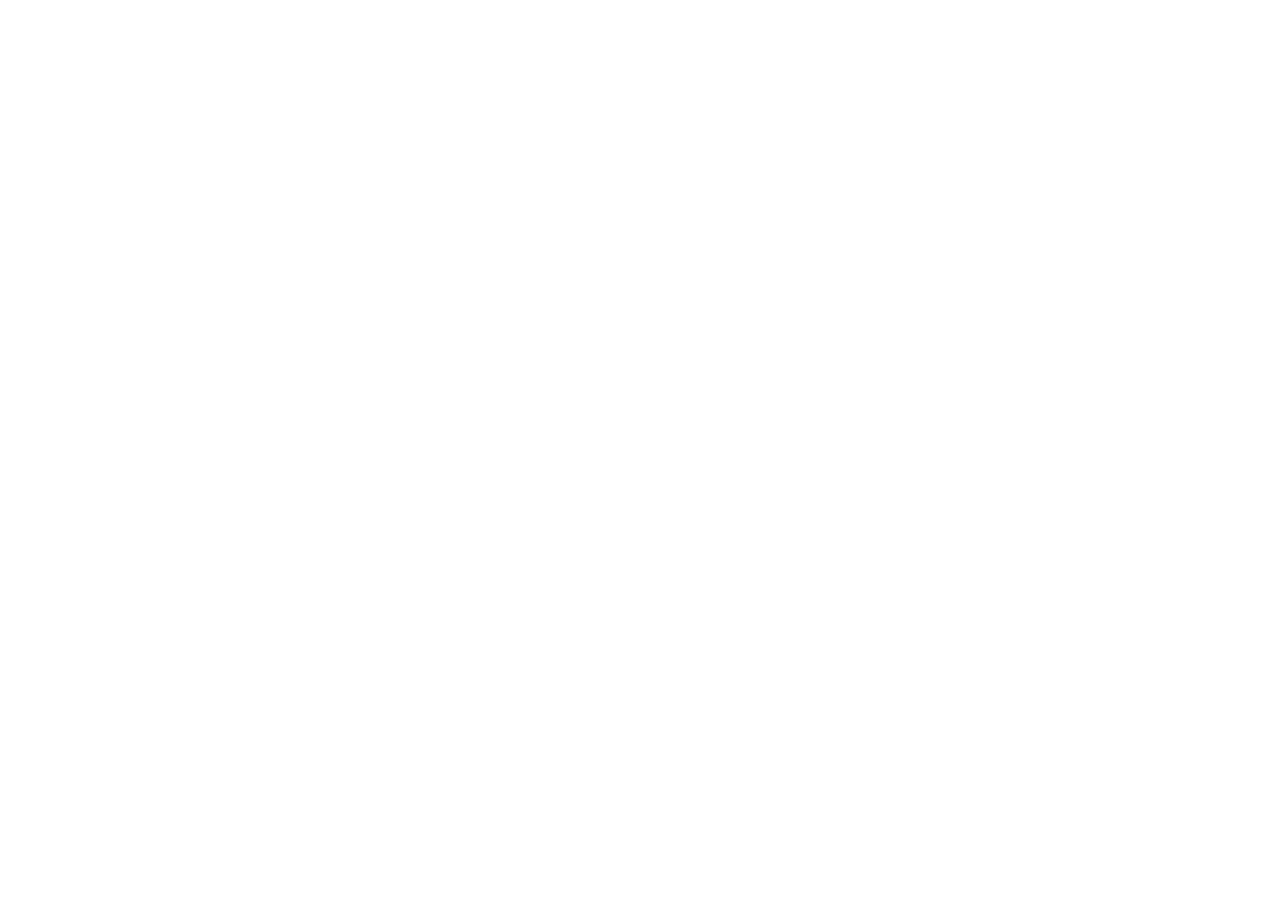
==== index.html @ 97394b37 "cards" ====
<!DOCTYPE html>
<html lang="en">
  <head>
    <meta charset="UTF-8" />
    <meta name="viewport" content="width=device-width, initial-scale=1.0" />
    <title>Puebla</title>
    <link rel="stylesheet" href="./src/css/main.css" />
    <link
      rel="stylesheet"
      href="https://stackpath.bootstrapcdn.com/bootstrap/4.5.1/css/bootstrap.min.css"
      integrity="sha384-VCmXjywReHh4PwowAiWNagnWcLhlEJLA5buUprzK8rxFgeH0kww/aWY76TfkUoSX"
      crossorigin="anonymous"
    />
    <script
      src="https://code.jquery.com/jquery-3.5.1.slim.min.js"
      integrity="sha384-DfXdz2htPH0lsSSs5nCTpuj/zy4C+OGpamoFVy38MVBnE+IbbVYUew+OrCXaRkfj"
      crossorigin="anonymous"
    ></script>
    <script src="https://code.jquery.com/jquery-3.1.1.min.js"></script>
    <link
      rel="stylesheet"
      href="https://unpkg.com/leaflet@1.6.0/dist/leaflet.css"
      integrity="sha512-xwE/Az9zrjBIphAcBb3F6JVqxf46+CDLwfLMHloNu6KEQCAWi6HcDUbeOfBIptF7tcCzusKFjFw2yuvEpDL9wQ=="
      crossorigin=""
    />
    <script
      src="https://unpkg.com/leaflet@1.6.0/dist/leaflet.js"
      integrity="sha512-gZwIG9x3wUXg2hdXF6+rVkLF/0Vi9U8D2Ntg4Ga5I5BZpVkVxlJWbSQtXPSiUTtC0TjtGOmxa1AJPuV0CPthew=="
      crossorigin=""
    ></script>
  </head>
  <body>
    <div id="mapid"></div>
    <div class="container" id="container"></div>
    <script src="./js/app.js"></script>
  </body>
</html>
---- src/css/main.css ----
#mapid {
  position: absolute;
  left: 0;
  right: 0;
  top: 0;
  bottom: 0;
  z-index: 1;
}

.title {
  color: red;
  z-index: 2;
}

.card-title {
  text-align: center !important;
}

.card-text {
  text-align: center;
}

.container {
  position: relative;
  margin-left: auto;
  margin-right: auto;
  top: 78vh;
  z-index: 2 !important;
  background-color: transparent !important;
  max-width: 100vh;
  width: 100% !important;
  display: flex;
  flex-direction: row;
  justify-content: space-around;
  overflow-x: auto;
}

.card {
  position: relative;
  display: flex;
  -ms-flex-direction: column;
  flex-direction: column;
  background-color: #fff;
  border: 1px solid rgba(0, 0, 0, 0.125);
  border-radius: 2rem !important;
  -webkit-box-shadow: 10px 10px 72px -11px rgba(0, 0, 0, 0.29);
  -moz-box-shadow: 10px 10px 72px -11px rgba(0, 0, 0, 0.29);
  box-shadow: 10px 10px 72px -11px rgba(0, 0, 0, 0.29) !important;
}

.card-body {
  width: 200px !important;
}

p {
  display: block;
  margin-block-start: 1em;
  margin-block-end: 1em;
  margin-inline-start: 0px;
  margin-inline-end: 0px;
}

/* width */
::-webkit-scrollbar {
  height: 10px;
}

/* Track */
::-webkit-scrollbar-track {
  background: #f1f1f1;
}

/* Handle */
::-webkit-scrollbar-thumb {
  background: #888;
  border-radius: 10px;
}

/* Handle on hover */
::-webkit-scrollbar-thumb:hover {
  background: #555;
}

@media only screen and (max-width: 600px) {
  .container {
    position: relative;
    margin-left: auto;
    margin-right: auto;
    top: 65vh;
    z-index: 2 !important;
    background-color: transparent !important;
    max-width: 100vh;
    max-height: 35vh;
    width: 100% !important;
    display: flex;
    flex-direction: row;
    justify-content: space-around;
  }

  .card-title {
    text-align: center !important;
  }

  .card-text {
    text-align: center;
  }
}

@media (min-width: 992px) {
  .container,
  .container-lg,
  .container-md,
  .container-sm {
    max-width: 960px;
  }
}
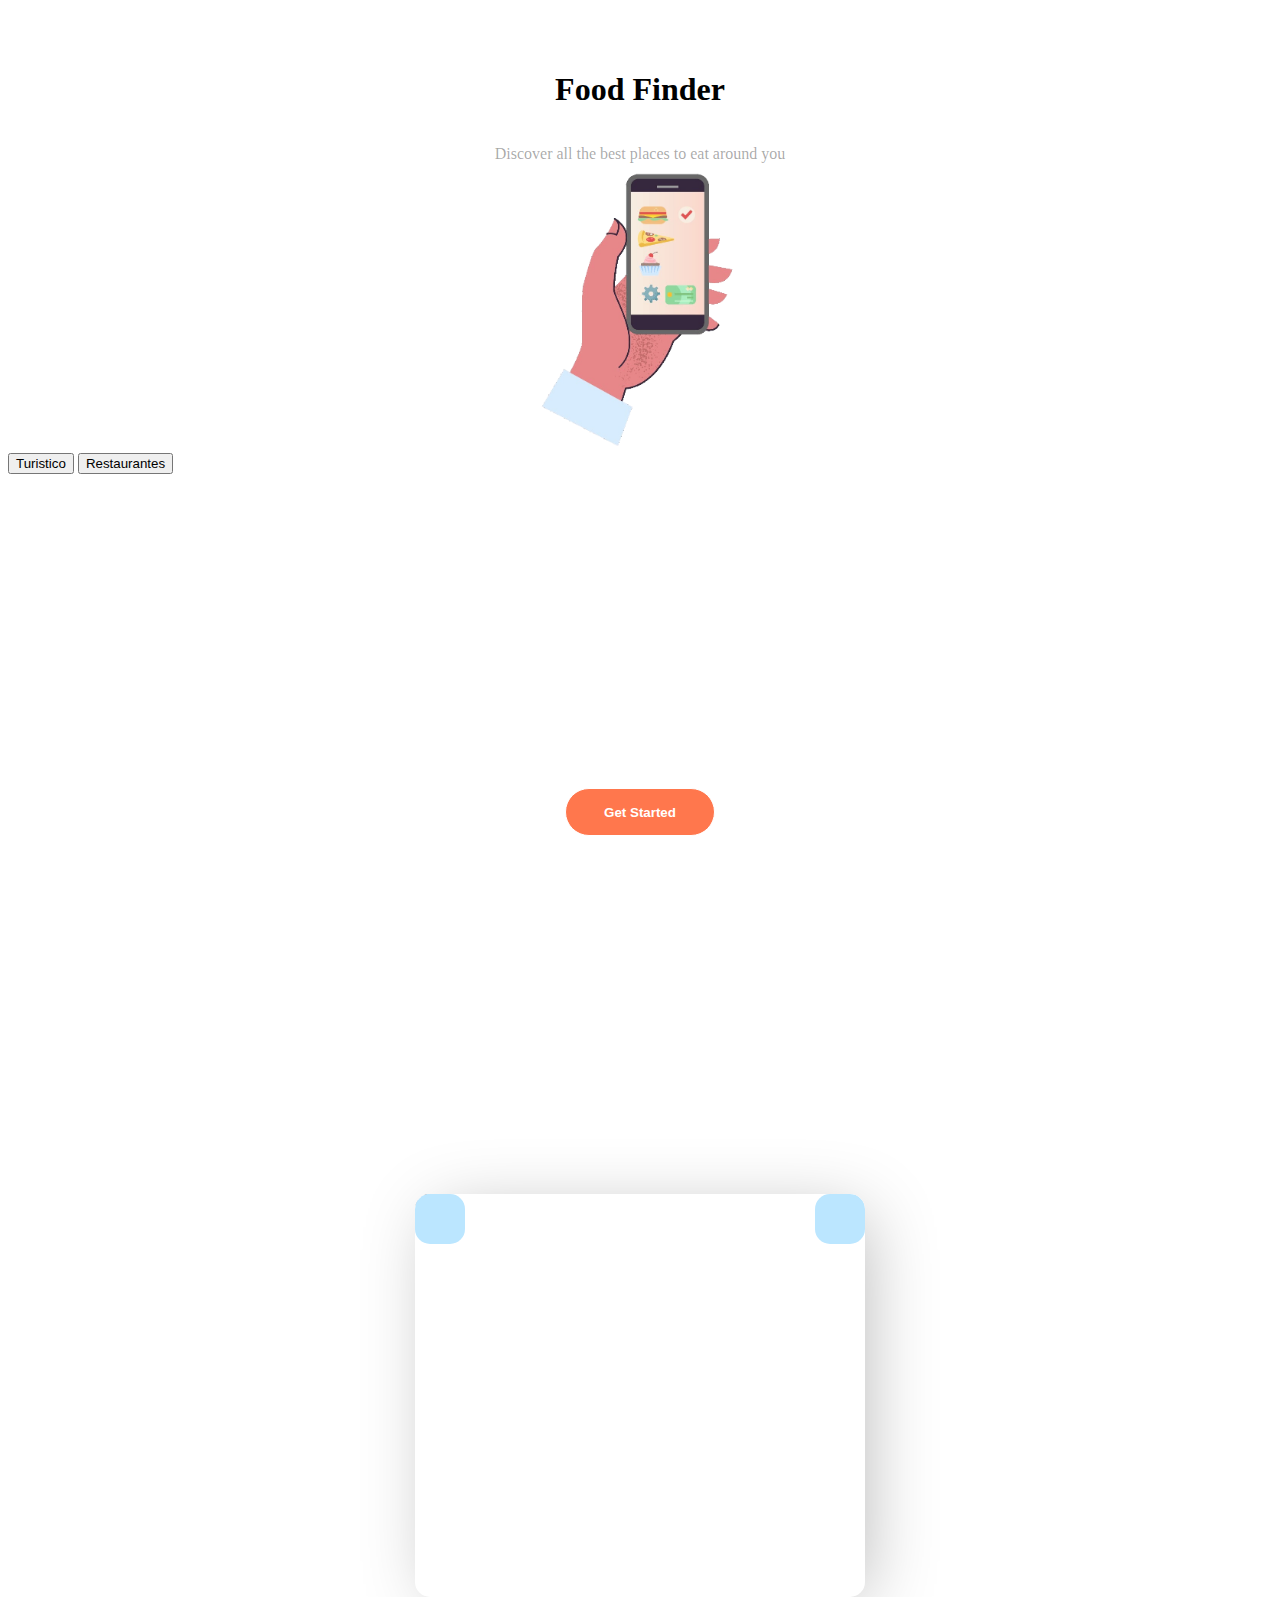
==== commit 54c113f3: "new home pic" ====
--- a/index.html
+++ b/index.html
@@ -3,8 +3,16 @@
   <head>
     <meta charset="UTF-8" />
     <meta name="viewport" content="width=device-width, initial-scale=1.0" />
-    <title>Puebla</title>
+    <title>Restaurantes</title>
+    <link rel="shortcut icon" href="" />
     <link rel="stylesheet" href="./src/css/main.css" />
+    <link rel="stylesheet" href="./src/css/card.css" />
+    <link
+      rel="stylesheet"
+      href="https://cdnjs.cloudflare.com/ajax/libs/font-awesome/5.14.0/css/all.min.css"
+      integrity="sha512-1PKOgIY59xJ8Co8+NE6FZ+LOAZKjy+KY8iq0G4B3CyeY6wYHN3yt9PW0XpSriVlkMXe40PTKnXrLnZ9+fkDaog=="
+      crossorigin="anonymous"
+    />
     <link
       rel="stylesheet"
       href="https://stackpath.bootstrapcdn.com/bootstrap/4.5.1/css/bootstrap.min.css"
@@ -30,8 +38,50 @@
     ></script>
   </head>
   <body>
+    <div class="home" id="home">
+      <h1 class="home-title">Food Finder</h1>
+      <p class="home-subtitle">
+        Discover all the best places to eat around you
+      </p>
+      <img class="home-img" src="./src/img/homepic.png" />
+      <button class="home-btn" id="home-btn">Get Started</button>
+    </div>
     <div id="mapid"></div>
-    <div class="container" id="container"></div>
-    <script src="./js/app.js"></script>
+    <div class="buttons buttonTuristico" id="buttons">
+      <button
+        type="button"
+        class="buttonTuristico btn btn-primary"
+        id="turisitco"
+      >
+        Turistico
+      </button>
+      <button
+        type="button"
+        class="buttonRestaurants btn btn-warning"
+        id="restaurantes"
+      >
+        Restaurantes
+      </button>
+    </div>
+    <div class="container cantainer-card" id="container-card">
+      <div class="card-top">
+        <button class="btn-card" id="close-card">
+          <i class="fas fa-times fa-lg"></i>
+        </button>
+        <button class="btn-card heart-icon" id="like">
+          <i
+            class="far fa-heart fa-lg"
+            id="likeIcon"
+            style="display: flex;"
+          ></i>
+        </button>
+        <img class="card-img" src="./src/img/cardPicture.jpg" />
+      </div>
+      <div class="card-content" id="card-content"></div>
+    </div>
+    <script type="module" src="./js/turistico.js"></script>
+    <script type="module" src="./js/restaurantes.js"></script>
+    <script type="module" src="./js/jQuery.js"></script>
+    <script type="module" src="./js/map.js"></script>
   </body>
 </html>
--- a/src/css/card.css
+++ b/src/css/card.css
@@ -0,0 +1,292 @@
+* {
+  z-index: 2 !important;
+}
+
+.container {
+  position: relative;
+  margin-top: 18px;
+  padding-right: 0px !important;
+  padding-left: 0px !important;
+  display: flex;
+  flex-direction: column;
+  z-index: 2 !important;
+  background-color: #fff !important;
+  border-radius: 15px;
+  width: 450px !important;
+  height: 30%;
+  box-shadow: 10px 10px 72px -11px rgba(0, 0, 0, 0.29) !important;
+}
+
+.card-title {
+  text-align: center !important;
+  color: #000;
+}
+
+.card-text {
+  text-align: center;
+}
+
+.card-img {
+  background-color: #bbe6ff;
+  border-radius: 10px 10px 50px 50px !important;
+  height: 380px;
+  z-index: 1 !important;
+}
+
+.card-top {
+  position: relative;
+  height: 375px;
+}
+
+.card-content {
+  position: relative;
+  padding: 28px 30px 0px 26px;
+}
+
+.card-subInfo {
+  margin-top: 15px;
+  padding: 10px;
+  text-align: center;
+}
+
+.card-subInfo p {
+  color: #505050;
+}
+
+.black-bold {
+  color: #000;
+  size: 20px;
+}
+
+.btn-card {
+  background-color: #bbe6ff;
+  position: absolute;
+  size: 30px;
+  padding: 25px;
+  border: 0px;
+  border-radius: 15px;
+  z-index: 3 !important;
+}
+
+.heart-icon {
+  right: 0px;
+}
+
+.fa-star {
+  color: yellow;
+  margin-right: 10px;
+  border: 1px solid;
+}
+
+.fa-lg {
+  font-size: 1.5em !important;
+}
+
+.fa,
+.fas {
+  border: 0px;
+}
+
+.card-stars {
+  position: relative;
+  display: flex;
+  width: 30%;
+  margin-left: auto;
+  margin-right: auto;
+}
+
+.home {
+  display: flex;
+  flex-direction: column;
+  align-items: center;
+  align-self: center;
+  margin: auto;
+}
+.home-title {
+  size: 25px;
+  text-align: center;
+  font-weight: bold;
+  margin-top: 5%;
+}
+.home-subtitle {
+  padding: 0px 50px 0px 50px;
+  text-align: center;
+  color: #00000059;
+  margin-bottom: 0px !important;
+  margin-top: 15px !important;
+}
+.home-img {
+  position: relative;
+  display: flex;
+  width: 215px;
+  /* margin-top: 15%; */
+}
+
+.home-btn {
+  position: absolute;
+  height: 3rem;
+  width: 150px;
+  color: #fff;
+  font-weight: bold;
+  border: 1px solid #fff;
+  border-radius: 32px;
+  background-color: #ff774d;
+  bottom: 4rem;
+}
+
+@media only screen and (max-width: 600px) {
+  * {
+    z-index: 2 !important;
+  }
+
+  .container {
+    position: relative;
+    margin-top: 30px !important;
+    padding-right: 0px !important;
+    padding-left: 0px !important;
+    display: flex;
+    flex-direction: column;
+    z-index: 2 !important;
+    background-color: #fff !important;
+    border-radius: 2.5rem;
+    width: 95% !important;
+    height: 615px !important;
+    -webkit-box-shadow: 10px 0px 92px 11px rgba(0, 0, 0, 0.53) !important;
+    -moz-box-shadow: 10px 0px 92px 11px rgba(0, 0, 0, 0.53) !important;
+    box-shadow: 10px 0px 92px 11px rgba(0, 0, 0, 0.53) !important;
+  }
+
+  .card-title {
+    text-align: center !important;
+    color: #000;
+  }
+
+  .card-text {
+    text-align: center;
+  }
+
+  .card-img {
+    position: relative;
+    height: 100%;
+    background-color: #bbe6ff;
+    border-radius: 2rem 2rem 50px 50px !important;
+    z-index: 1 !important;
+  }
+
+  .card-top {
+    position: relative;
+    height: 45%;
+  }
+
+  .card-content {
+    position: relative;
+    /* padding: 35px; */
+  }
+
+  .card-subInfo {
+    /* padding: 10px; */
+    text-align: center;
+  }
+
+  .card-subInfo p {
+    color: #505050;
+  }
+
+  .black-bold {
+    color: #000;
+    size: 20px;
+  }
+
+  .btn-card {
+    background-color: transparent;
+    position: absolute;
+    top: 0%;
+    size: 30px;
+    padding: 25px;
+    border: 0px;
+    border-radius: 1rem;
+    z-index: 3 !important;
+  }
+
+  .heart-icon {
+    right: 0px;
+  }
+
+  .fa,
+  .far,
+  .fas {
+    font-family: "Font Awesome 5 Free";
+    color: #fff;
+    display: flex !important;
+  }
+
+  .fa,
+  .far,
+  .fas:focus {
+    outline: 0px !important;
+  }
+
+  .likedPink {
+    color: tomato;
+  }
+  button:focus {
+    outline: 0px !important;
+  }
+
+  .fa-star {
+    color: yellow;
+    margin-right: 10px;
+    border: 0px solid;
+  }
+
+  .fa-lg {
+    font-size: 2.2em !important;
+  }
+
+  .card-stars {
+    position: relative;
+    display: flex;
+    width: 127px;
+    margin-left: auto;
+    margin-right: auto;
+  }
+
+  .home {
+    display: flex;
+    flex-direction: column;
+    align-items: center;
+    align-self: center;
+    margin: auto;
+  }
+  .home-title {
+    size: 25px;
+    text-align: center;
+    font-weight: bold;
+    margin-top: 20%;
+  }
+  .home-subtitle {
+    padding: 0px 50px 0px 50px;
+    text-align: center;
+    color: #00000059;
+    margin-bottom: 0px !important;
+    margin-top: 15px !important;
+  }
+  .home-img {
+    position: relative;
+    display: flex;
+    width: 250px;
+    margin-top: 20%;
+  }
+
+  .home-btn {
+    position: absolute;
+    height: 3rem;
+    width: 150px;
+    color: #fff;
+    font-weight: bold;
+    border: 1px solid #fff;
+    border-radius: 32px;
+    background-color: #ff774d;
+    bottom: 4rem;
+  }
+}
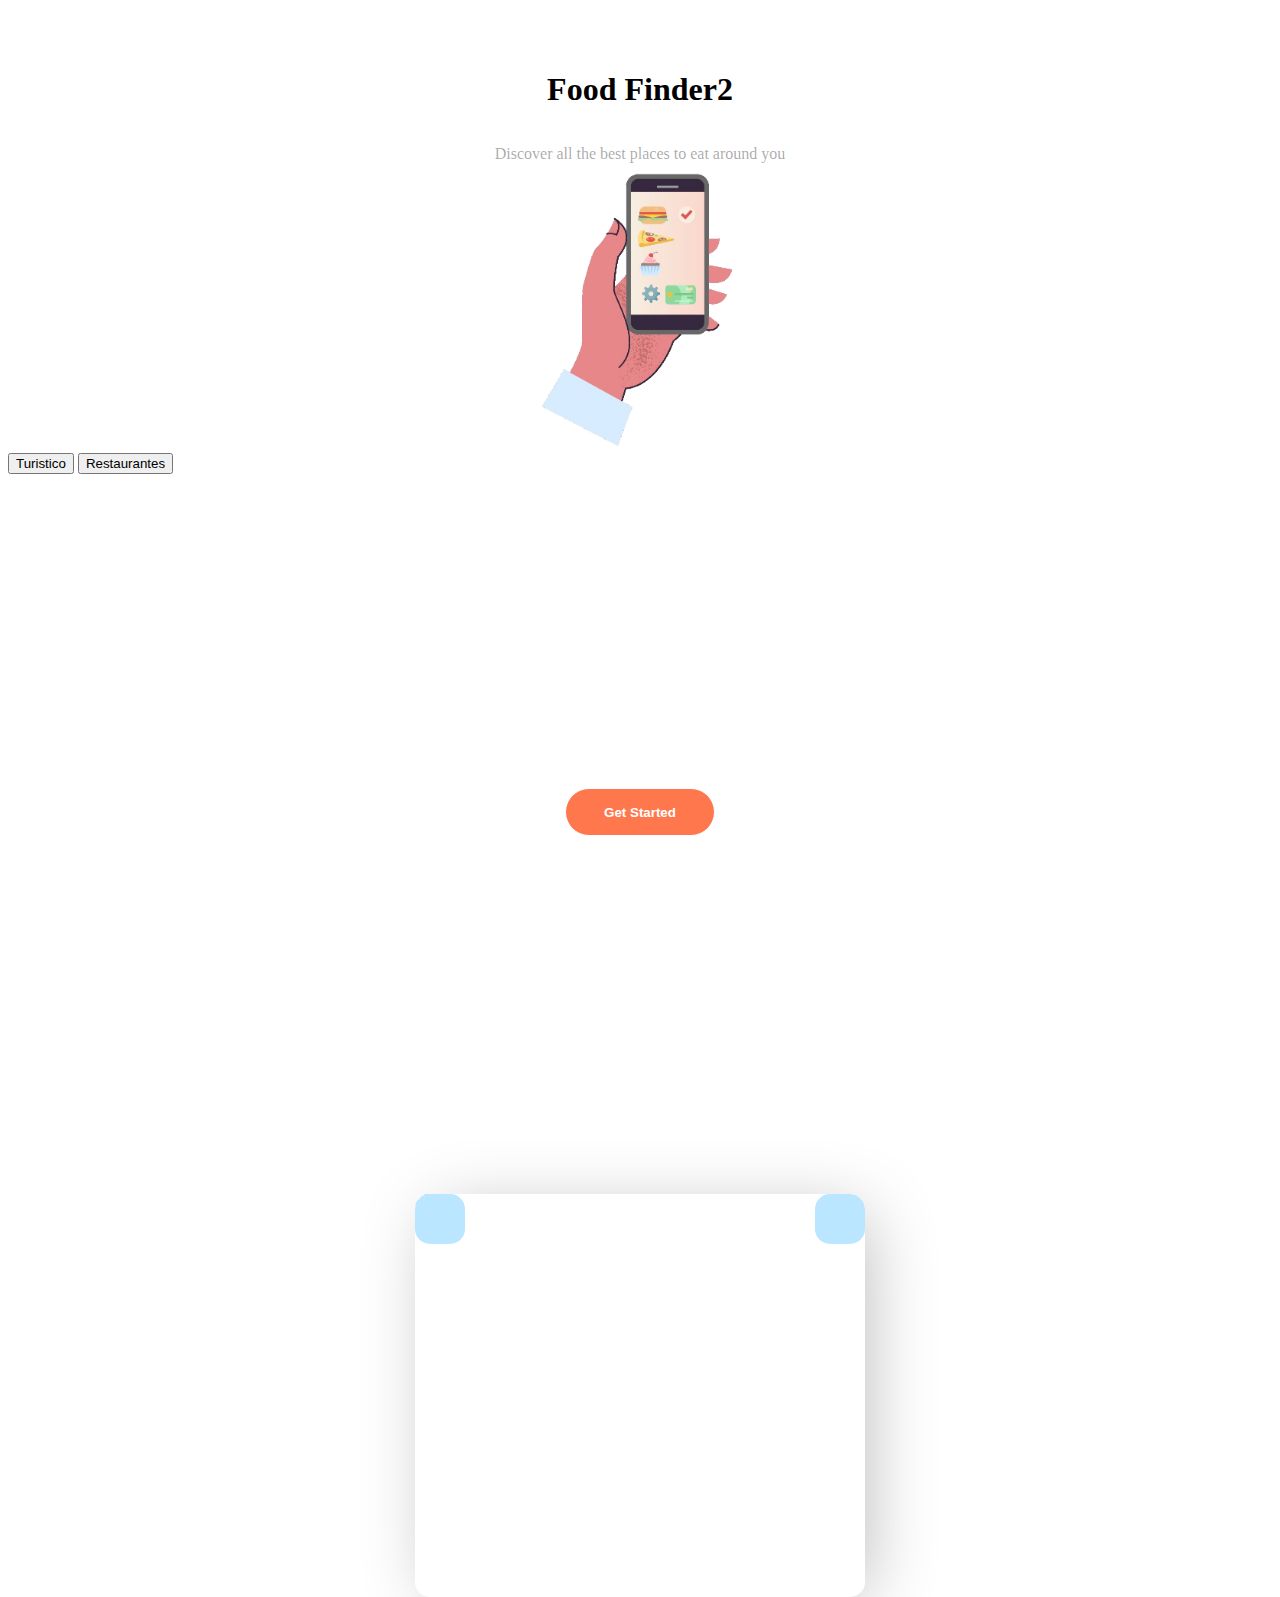
==== commit 097296ce: "changed" ====
--- a/index.html
+++ b/index.html
@@ -5,6 +5,7 @@
     <meta name="viewport" content="width=device-width, initial-scale=1.0" />
     <title>Restaurantes</title>
     <link rel="shortcut icon" href="" />
+    <link rel="manifest" href="manifest.webmanifest" />
     <link rel="stylesheet" href="./src/css/main.css" />
     <link rel="stylesheet" href="./src/css/card.css" />
     <link
@@ -39,7 +40,7 @@
   </head>
   <body>
     <div class="home" id="home">
-      <h1 class="home-title">Food Finder</h1>
+      <h1 class="home-title">Food Finder2</h1>
       <p class="home-subtitle">
         Discover all the best places to eat around you
       </p>
@@ -79,6 +80,7 @@
       </div>
       <div class="card-content" id="card-content"></div>
     </div>
+    <script src="./js/app.js"></script>
     <script type="module" src="./js/turistico.js"></script>
     <script type="module" src="./js/restaurantes.js"></script>
     <script type="module" src="./js/jQuery.js"></script>
--- a/src/css/card.css
+++ b/src/css/card.css
@@ -275,7 +275,7 @@
     position: relative;
     display: flex;
     width: 250px;
-    margin-top: 20%;
+    margin-top: 5%;
   }
 
   .home-btn {
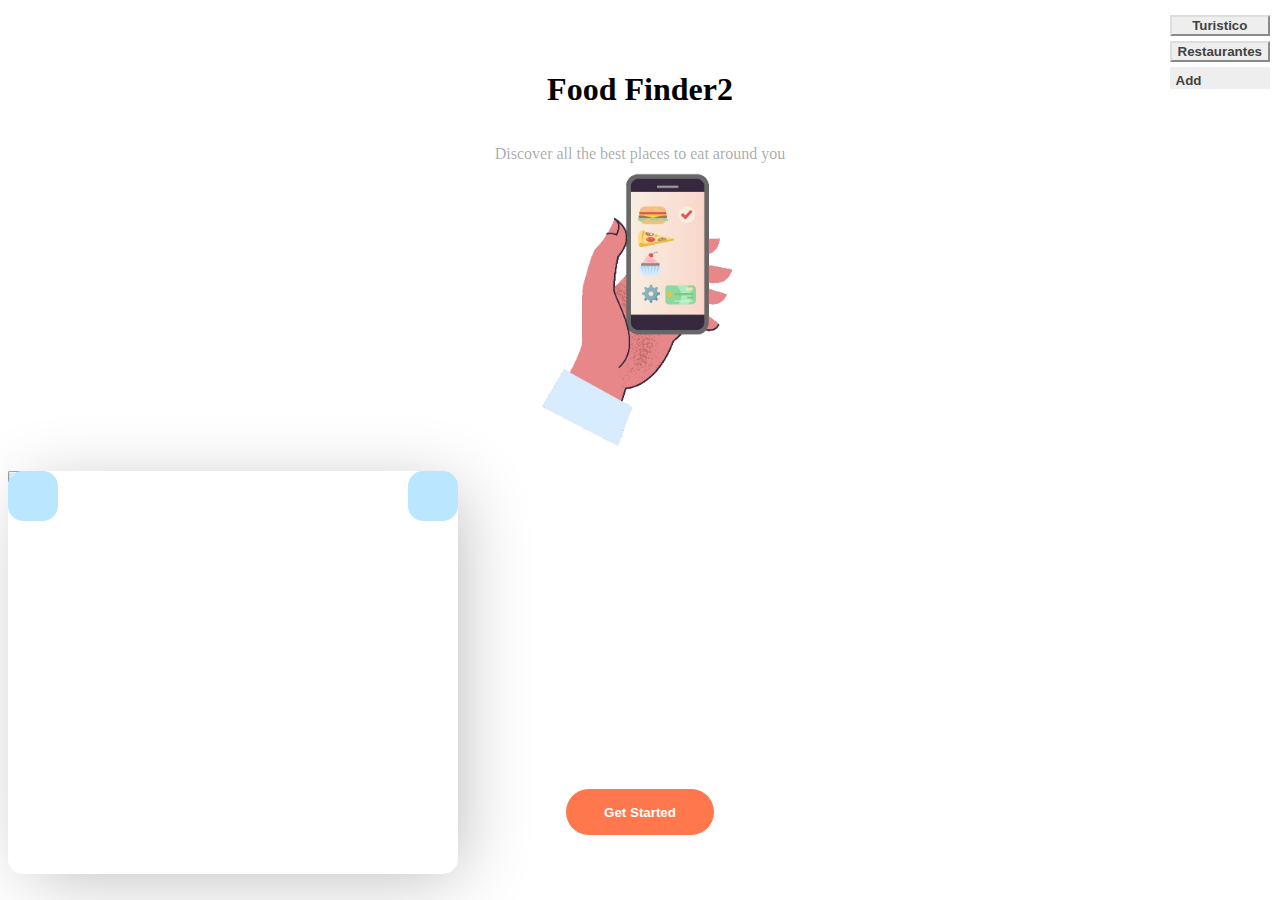
==== commit 35205c3c: "new add resaturant page added, new server added" ====
--- a/index.html
+++ b/index.html
@@ -51,18 +51,26 @@
     <div class="buttons buttonTuristico" id="buttons">
       <button
         type="button"
-        class="buttonTuristico btn btn-primary"
+        class="buttonTuristico btn optionButtons"
         id="turisitco"
       >
         Turistico
       </button>
       <button
         type="button"
-        class="buttonRestaurants btn btn-warning"
+        class="buttonRestaurants btn optionButtons"
         id="restaurantes"
       >
         Restaurantes
       </button>
+      <a
+        href="./newRestaurante.html"
+        class="buttonRestaurants btn optionButtons addRestaurant"
+        ><input
+          type="button"
+          value="Add"
+          class="buttonRestaurants btn optionButtons addRestaurant"
+      /></a>
     </div>
     <div class="container cantainer-card" id="container-card">
       <div class="card-top">
@@ -85,5 +93,6 @@
     <script type="module" src="./js/restaurantes.js"></script>
     <script type="module" src="./js/jQuery.js"></script>
     <script type="module" src="./js/map.js"></script>
+    <script src="./js/test.js"></script>
   </body>
 </html>
--- a/src/css/main.css
+++ b/src/css/main.css
@@ -1,3 +1,8 @@
+.content {
+  position: absolute;
+  height: 100%;
+  width: 100%;
+}
 #mapid {
   position: absolute;
   left: 0;
@@ -19,21 +24,23 @@
 .card-text {
   text-align: center;
 }
-
+/* 
 .container {
   position: relative;
-  margin-left: auto;
-  margin-right: auto;
+  margin-left: 50px;
+  margin-right: 50px;
   top: 78vh;
   z-index: 2 !important;
   background-color: transparent !important;
   max-width: 100vh;
-  width: 100% !important;
   display: flex;
   flex-direction: row;
   justify-content: space-around;
   overflow-x: auto;
-}
+  width: 100vh !important;
+  display: flex;
+  height: 250px !important;
+} */
 
 .card {
   position: relative;
@@ -60,6 +67,22 @@
   margin-inline-end: 0px;
 }
 
+.buttons {
+  position: absolute;
+  z-index: 2 !important;
+  right: 0px;
+  margin: 10px;
+  display: flex;
+  flex-direction: column;
+  justify-content: space-around;
+  top: 0px;
+}
+
+.buttons button {
+  margin-top: 5px;
+  color: #424242 !important;
+  font-weight: bold;
+}
 /* width */
 ::-webkit-scrollbar {
   height: 10px;
@@ -81,7 +104,30 @@
   background: #555;
 }
 
-@media only screen and (max-width: 600px) {
+#userLoc {
+  display: flex;
+  align-items: center;
+  align-self: center;
+  position: relative;
+  display: flex;
+  margin-top: 10px;
+}
+.optionButtons {
+  color: #424242 !important;
+  background-color: #eee !important;
+  border-color: #dedede !important;
+  font-weight: bold !important;
+}
+
+input {
+  border: 0px !important;
+}
+
+.addRestaurant {
+  margin-top: 5px;
+}
+
+/* @media only screen and (max-width: 600px) {
   .container {
     position: relative;
     margin-left: auto;
@@ -90,10 +136,10 @@
     z-index: 2 !important;
     background-color: transparent !important;
     max-width: 100vh;
-    max-height: 35vh;
+    max-height: 40vh;
     width: 100% !important;
     display: flex;
-    flex-direction: row;
+    flex-direction: column;
     justify-content: space-around;
   }
 
@@ -104,13 +150,29 @@
   .card-text {
     text-align: center;
   }
+  .card {
+    position: relative;
+    display: -ms-flexbox;
+    display: flex;
+    -ms-flex-direction: column;
+    flex-direction: column;
+    min-width: 0;
+    width: 200px;
+    word-wrap: break-word;
+    background-color: #fff;
+    background-clip: border-box;
+    border: 1px solid rgba(0,0,0,.125);
+    border-radius: .25rem;
+    margin-left: auto;
+    margin-right: auto;
 }
+} */
 
-@media (min-width: 992px) {
+/* @media (min-width: 992px) {
   .container,
   .container-lg,
   .container-md,
   .container-sm {
     max-width: 960px;
   }
-}
+} */
